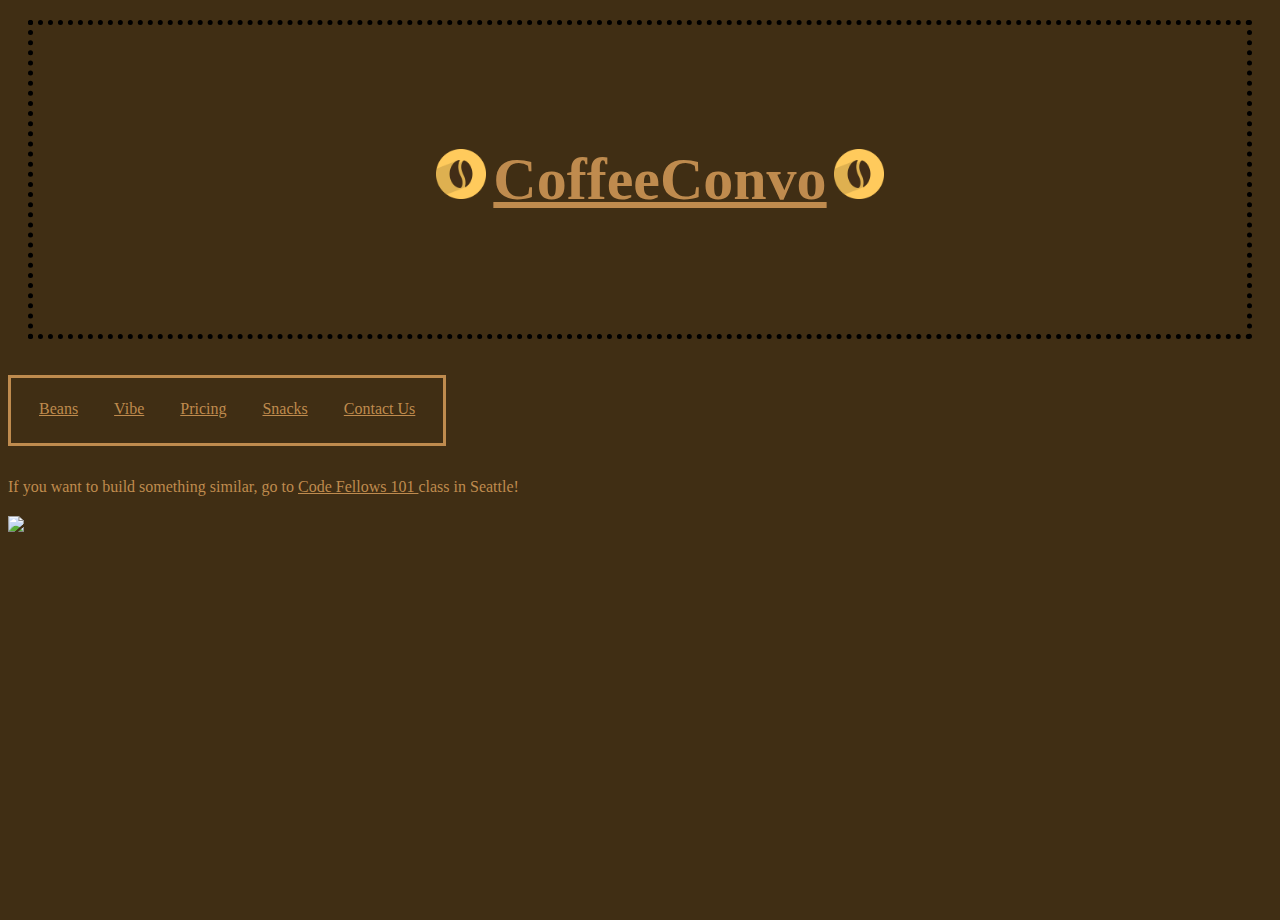
==== contact_us.html @ 418aef96 "Create contact_us.html" ====
<html>
       
        <head>
        <title>
            CoffeConvo 
        </title>
        <link href="vibe.css" type="text/css" rel="stylesheet">
    </head>
    <body>
        <header>
            <ul>
                <li><img style= "width: 50px; height: 50px" src="beanicon.png"></li>
                <li><h1><a href="index.html">CoffeeConvo</a></h1></li>
                <li><img style= "width: 50px; height: 50px"  src="beanicon.png"></li>
            </ul>
         
        </header>
     
                    <nav>
                            <ul>
                                <li>
                                    <a href="beans.html">Beans</a>
                                </li>
                                <li>
                                    <a href="vibe.html">Vibe</a>
                                </li>
                                <li>
                                    <a href="price.html">Pricing</a>
                                </li>
                                <li>
                                    <a href="snacks.html">Snacks</a>
                                </li>
                                <li>
                                    <a href="contact_us.html">Contact Us</a>
        
                                </li>
                            </ul>
                            </nav>
        
 
        <section>
            <p>
                    If you want to build something similar, go to <a href="https://www.codefellows.org/courses/code-101/intro-to-software-development-and-careers-in-tech/"> Code Fellows 101 </a> class in Seattle!
            </p>
            <article>
                <h2></h2>
                <img src="coffee_homepage.jpg">
                <p></p>
        </section>
    </body>
</html>
---- vibe.css ----
/* Note to students: Some properties are given to you to fill out,
others you can modify as they stand, and if you have time,
there are definitely some properties you should add!*/

html {
    background-color: #402e14;
    color: #bf8b4e;
    height: 100%;
    
  }
  body {
     text-align: center
     width: 800px;
     height: 100%;
  }

  header {
      
        
      padding: 50px;
      text-align: center;
      margin: 20px;
      border: 5px dotted black ;
      font-size: 30px;
      /* display: inline-block; */
  }
  header ul li {
      display: inline-block;
  }
  nav {
      
      float: left;
      width: 100%;
  }
  nav ul {
      padding: 10px;
      float: left;
      border: 3px solid #bf8b4e ;
      list-style-type: none;
  }
  nav li {
      float: left;
  }
  nav li a {
      display: block;
      height: 25px;
      padding: 12px 18px 8px 18px;
      vertical-align: middle;
  }
  a {
      color: bf8b4e;
  }
  section {
      width: 73%;
      display: inline-block;
      float: left;
  }
  aside {
      width: 17%;
      display: inline-block;
      background-color:;
      padding:;
      min-height: 100%;
  }
  aside ul {
      list-style-type: none;
  }
  footer {
      width: 790px;
      background-color:;
      color:;
      clear: both;
      display: block;
  }
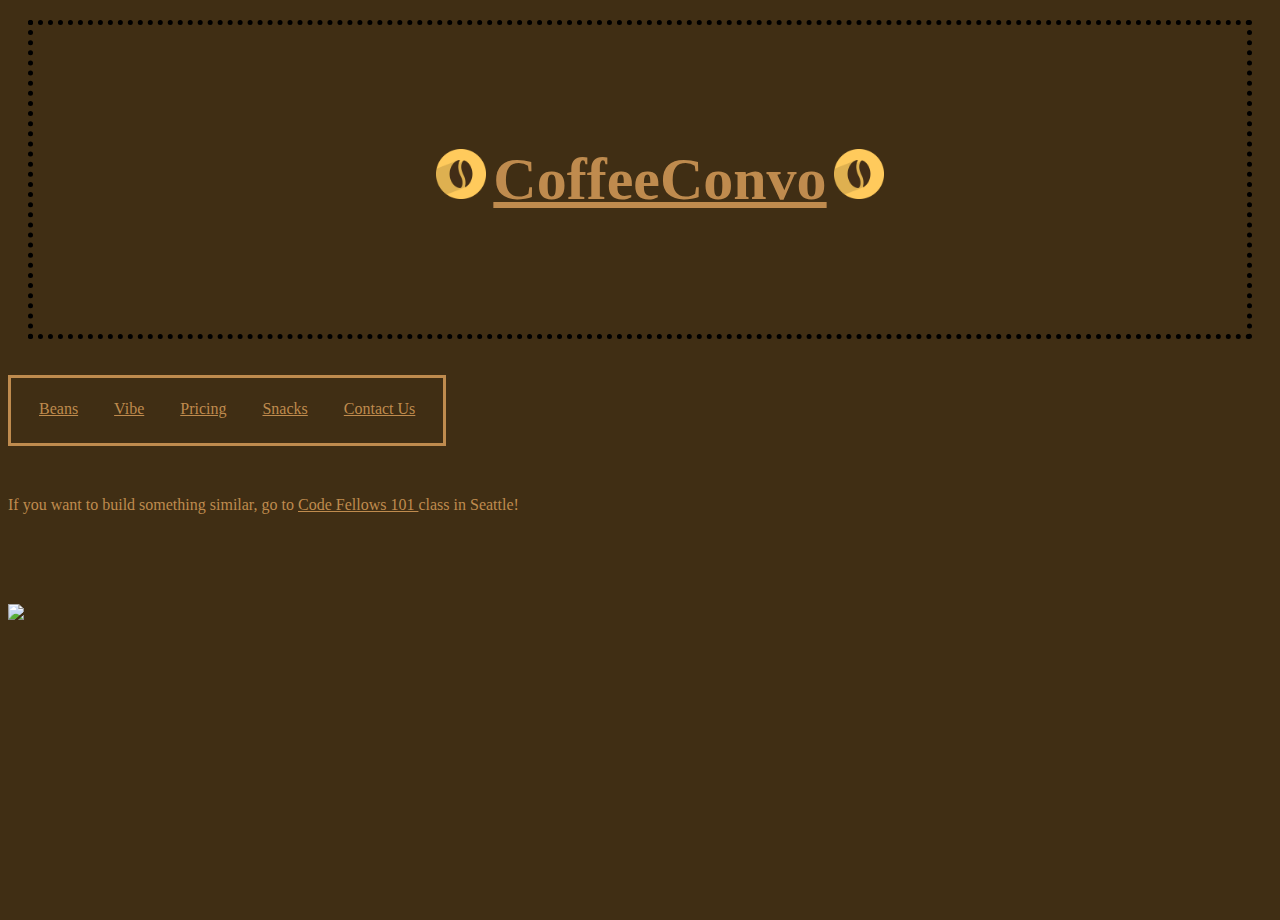
==== commit ea4dbab5: "Update contact_us.html" ====
--- a/contact_us.html
+++ b/contact_us.html
@@ -39,9 +39,13 @@
         
  
         <section>
+               <br> 
             <p>
                     If you want to build something similar, go to <a href="https://www.codefellows.org/courses/code-101/intro-to-software-development-and-careers-in-tech/"> Code Fellows 101 </a> class in Seattle!
             </p>
+               <br> 
+               <br> 
+               <br> 
             <article>
                 <h2></h2>
                 <img src="coffee_homepage.jpg">
